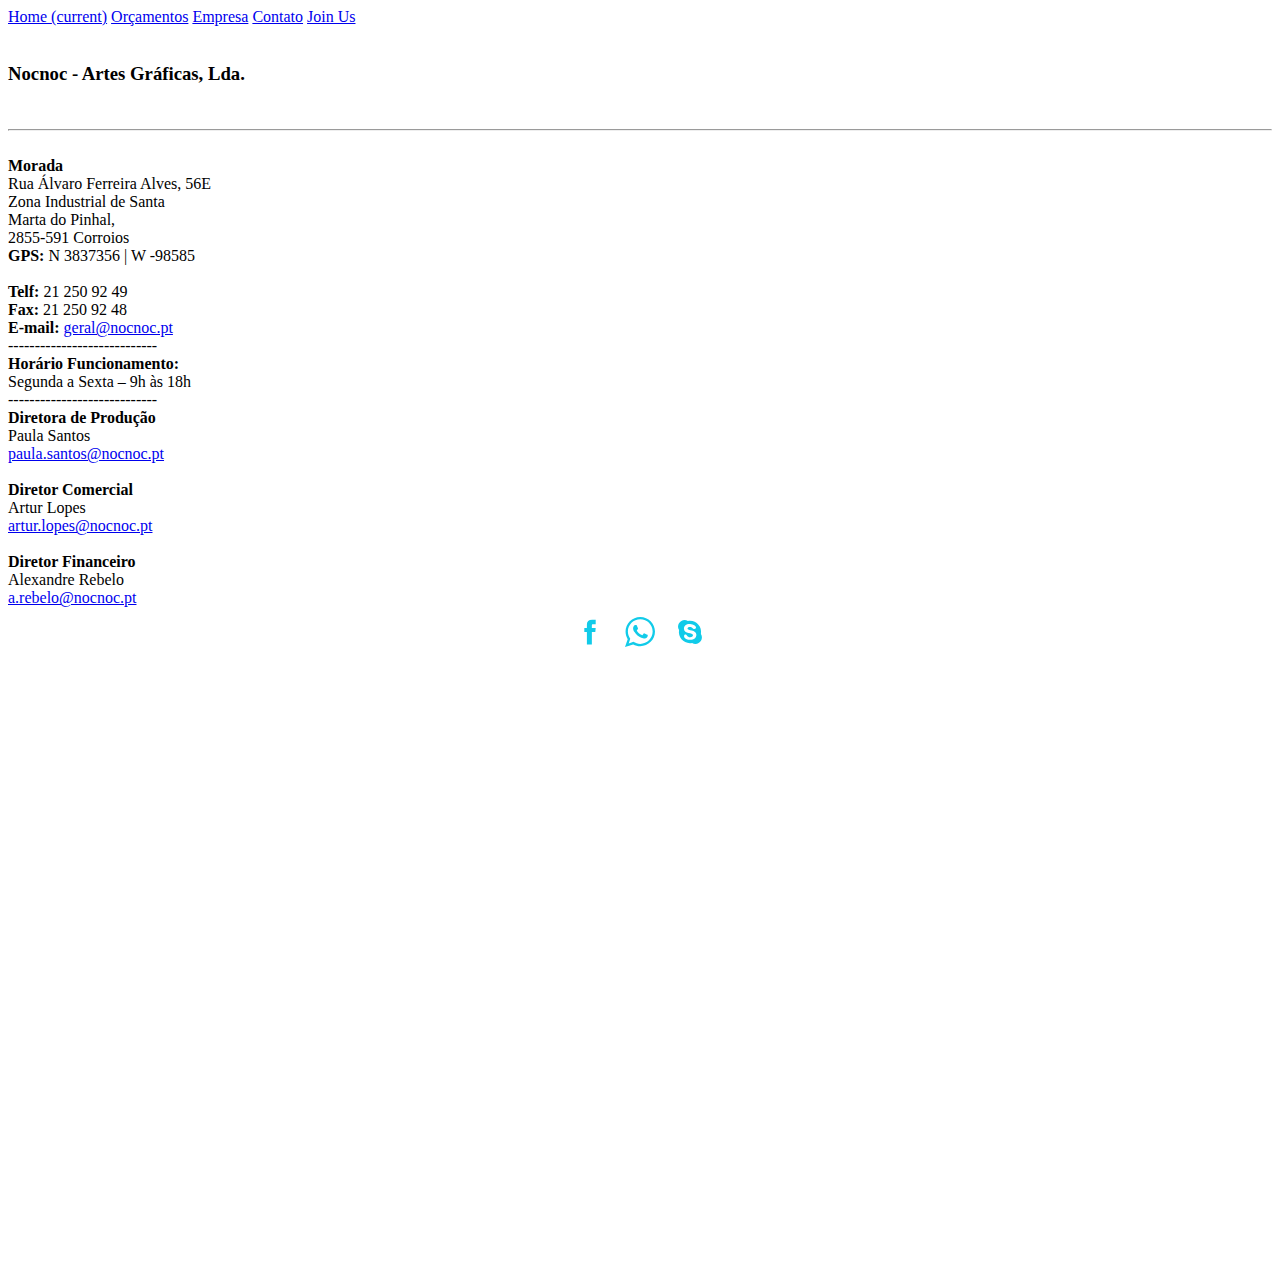
==== contact.html @ 8ac7b690 "II" ====
<!DOCTYPE html>
<html lang="en">
<head>
    <meta charset="utf-8">
    <meta name="viewport" content="width=device-width, initial-scale=1, shrink-to-fit=no">

    <!-- Bootstrap CSS -->
    <link rel="stylesheet" href="https://stackpath.bootstrapcdn.com/bootstrap/4.1.3/css/bootstrap.min.css" integrity="sha384-MCw98/SFnGE8fJT3GXwEOngsV7Zt27NXFoaoApmYm81iuXoPkFOJwJ8ERdknLPMO" crossorigin="anonymous">
    

    <!-- Google Fonts -->
    <link href="https://fonts.googleapis.com/css?family=Viga" rel="stylesheet">
    <title>Contactos</title>
</head>


    <body>
        <nav class="navbar navbar-expand-lg navbar-light">
            <div class="container">
              <a class="navbar-brand" href="#"img="/img/LOGO-NOC-NOC </a>
           
                <button class="navbar-toggler" type="button" data-toggle="collapse" data-target="#navbarNavAltMarkup" aria-controls="navbarNavAltMarkup" aria-expanded="false" aria-label="Toggle navigation">
                <span class="navbar-toggler-icon"></span>
              </button>
              <div class="collapse navbar-collapse" id="navbarNavAltMarkup">
                <div class="navbar-nav ml-auto">
                  <a class="nav-item nav-link active" href="index.html">Home <span class="sr-only">(current)</span></a>
                  <a class="nav-item nav-link" href="mailto:artur.lopes@nocnoc.pt">Orçamentos</a>
                  <a class="nav-item nav-link" href="#">Empresa</a>
                  <a class="nav-item nav-link" href="contact.html">Contato</a>
                  <a class="nav-item nav-link btn btn-primary text-white tombol" href="#">Join Us</a>
                </div>
              </div>
            </div>
          </nav>      
        
        <!-- Row  -->
    <div class="container">
        
        <td id="email" width="350px"valign="top"> <br>
            

                <h3>
                    Nocnoc - Artes Gráficas, Lda. 
                </h3>

                    
               
                <br /> <HR></HR></span><br />
                <strong> Morada </strong> <br />
                Rua Álvaro Ferreira Alves, 56E<br />
                Zona Industrial de Santa <br />Marta do Pinhal,<br />
                2855-591 Corroios<br />
                <strong>GPS:</strong> N 3837356 | W -98585 <br /><br />
                <strong>Telf:</strong> 21 250 92 49<br />
                <strong>Fax:</strong>  21 250 92 48<br />
                <strong>E-mail:</strong> <a class="email" href="mailto:geral@nocnoc.pt">geral@nocnoc.pt</a>
                <br /><span id="traco">----------------------------</span><br />
                
                <strong>Horário Funcionamento:</strong><br />
                Segunda a Sexta &ndash; 9h às 18h</span> <br /><span id="traco">----------------------------</span> <br />
                
                    <td> <TD>

                        <TR>
                            
                            <strong>Diretora de Produção<br /></strong>
                            Paula Santos<a href="mailto:paula.santos@nocnoc.pt"><br /> paula.santos@nocnoc.pt</a><br /><br />
                            <strong>Diretor Comercial<br /></strong>
                            Artur Lopes<a href="mailto:artur.lopes@nocnoc.pt"><br /> artur.lopes@nocnoc.pt</a><br /><br />
                            <strong>Diretor Financeiro<br /></strong>
                            Alexandre Rebelo<a href="mailto:a.rebelo@nocnoc.pt"><br /> a.rebelo@nocnoc.pt</a>
                            
                        </TD>
                        </TR>
                    </td>
                </td>
        
          
    </div>
    <!--REDES SOCIAIS-->
    
<!-- Social Media Icons by NiftyButtons https://niftybuttons.com -->
 
    <div style="display: flex; flex-wrap:wrap; align-items: center; justify-content: center;"><a href="https://www.facebook.com/p/Nocnoc-Artes-Gr%C3%A1ficas-Lda-100063543221436/?_rdr" target="_blank" rel="noopener noreferrer" style="text-decoration:none;border:0;width:36px;height:36px;padding:2px;margin:5px;color:#11CBE9;border-radius:35%;background-color:#ffffff;"><svg class="niftybutton-facebook" style="display:block;fill:currentColor" data-donate="true" data-tag="fac" data-name="Facebook" viewBox="0 0 512 512" preserveAspectRatio="xMidYMid meet"><title>Facebook social icon</title>
    <path d="M211.9 197.4h-36.7v59.9h36.7V433.1h70.5V256.5h49.2l5.2-59.1h-54.4c0 0 0-22.1 0-33.7 0-13.9 2.8-19.5 16.3-19.5 10.9 0 38.2 0 38.2 0V82.9c0 0-40.2 0-48.8 0 -52.5 0-76.1 23.1-76.1 67.3C211.9 188.8 211.9 197.4 211.9 197.4z"></path>

    </svg></a><a href="https://wa.me//+351212509249" target="_blank" rel="noopener noreferrer" style="text-decoration:none;border:0;width:36px;height:36px;padding:2px;margin:5px;color:#11CBE9;border-radius:35%;background-color:#ffffff;"><svg class="niftybutton-whatsapp" style="display:block;fill:currentColor" data-donate="true" data-tag="wha" data-name="WhatsApp" viewBox="0 0 512 512" preserveAspectRatio="xMidYMid meet"><title>WhatsApp social icon</title>
    <path d="M 469.257812 250.492188 C 469.257812 365.242188 375.507812 458.269531 259.839844 458.269531 C 223.132812 458.269531 188.652344 448.878906 158.636719 432.4375 L 42.703125 469.257812 L 80.492188 357.746094 C 61.4375 326.449219 50.460938 289.703125 50.460938 250.476562 C 50.476562 135.726562 144.199219 42.703125 259.867188 42.703125 C 375.523438 42.730469 469.257812 135.742188 469.257812 250.492188 Z M 259.824219 75.832031 C 162.753906 75.832031 83.789062 154.199219 83.789062 250.535156 C 83.789062 288.757812 96.253906 324.140625 117.324219 352.933594 L 95.347656 417.792969 L 162.976562 396.304688 C 190.792969 414.550781 224.078125 425.179688 259.824219 425.179688 C 356.898438 425.179688 435.886719 346.828125 435.886719 250.492188 C 435.917969 154.199219 356.910156 75.832031 259.824219 75.832031 Z M 365.589844 298.355469 C 364.285156 296.253906 360.863281 294.972656 355.742188 292.414062 C 350.636719 289.855469 325.367188 277.546875 320.679688 275.875 C 315.949219 274.164062 312.527344 273.304688 309.105469 278.40625 C 305.726562 283.511719 295.878906 294.972656 292.859375 298.394531 C 289.867188 301.804688 286.878906 302.234375 281.746094 299.71875 C 276.613281 297.128906 260.0625 291.789062 240.449219 274.445312 C 225.191406 260.925781 214.882812 244.273438 211.90625 239.167969 C 208.890625 234.078125 211.601562 231.324219 214.148438 228.792969 C 216.441406 226.5 219.28125 222.839844 221.851562 219.851562 C 224.425781 216.886719 225.273438 214.785156 226.984375 211.378906 C 228.667969 207.972656 227.820312 205.007812 226.554688 202.433594 C 225.273438 199.875 215.023438 174.839844 210.726562 164.644531 C 206.457031 154.460938 202.183594 156.144531 199.179688 156.144531 C 196.191406 156.144531 192.769531 155.726562 189.347656 155.726562 C 185.925781 155.726562 180.363281 156.964844 175.675781 162.070312 C 170.988281 167.175781 157.71875 179.484375 157.71875 204.550781 C 157.71875 229.640625 176.089844 253.832031 178.664062 257.222656 C 181.25 260.605469 214.1875 313.722656 266.363281 334.113281 C 318.5625 354.492188 318.5625 347.691406 327.964844 346.828125 C 337.398438 345.964844 358.34375 334.519531 362.601562 322.640625 C 366.882812 310.707031 366.882812 300.480469 365.589844 298.355469 Z M 365.589844 298.355469"></path>

    </svg></a><a href="https://www.skype.com/pt/" target="_blank" rel="noopener noreferrer" style="text-decoration:none;border:0;width:36px;height:36px;padding:2px;margin:5px;color:#11CBE9;border-radius:35%;background-color:#ffffff;"><svg class="niftybutton-skype" style="display:block;fill:currentColor" data-donate="true" data-tag="sky" data-name="Skype" viewBox="0 0 512 512" preserveAspectRatio="xMidYMid meet"><title>Skype social icon</title>
    <path d="M411.31 283.79c19.18-109.76-76.56-203.72-184.49-183.46-82.28-50.34-176.73 45.6-126.3 127.63-19.61 109.51 76.1 204.68 184.93 183.9 82.44 49.98 176.59-46.09 125.86-128.07zm-149.88 83.27c-44.96 0-90.15-20.47-89.93-55.71.07-10.63 7.97-20.38 18.5-20.38 26.48 0 26.22 39.51 68.37 39.51 29.59 0 39.68-16.2 39.68-27.48 0-40.79-127.83-15.79-127.83-92.49 0-41.53 33.95-70.14 87.34-67.02 50.92 3.01 80.75 25.49 83.64 46.49 1.43 13.73-7.66 24.41-23.45 24.41-23.01 0-25.37-30.83-65.02-30.83-17.9 0-32.99 7.46-32.99 23.66 0 33.85 127.08 14.21 127.08 88.71-.01 42.97-34.24 71.13-85.39 71.13z"></path>
    </svg></a></div>

    <!--MAPA-->

    <div class="container">
      <iframe style="margin-top: 5%;" src="https:///www.google.com/maps/embed?pb=!1m18!1m12!1m3!1d194.81087740890797!2d-9.149323910799517!3d38.626478299229596!2m3!1f0!2f0!3f0!3m2!1i1024!2i768!4f13.1!3m3!1m2!1s0xd1934e6c63697ad%3A0x63976e98bf051985!2sNocnoc%20-%20Telecomunica%C3%A7%C3%B5es%20E%20Artes%20Gr%C3%A1ficas%2C%20Lda!5e0!3m2!1sen!2spt!4v1724237071957!5m2!1sen!2spt"
        width="100%" height="538" frameborder="0" style="border:0" allowfullscreen data-aos="fade-left" data-aos-duration="3000"></iframe>
    </div>
  </div>
</div>
 

    </body>
</html>
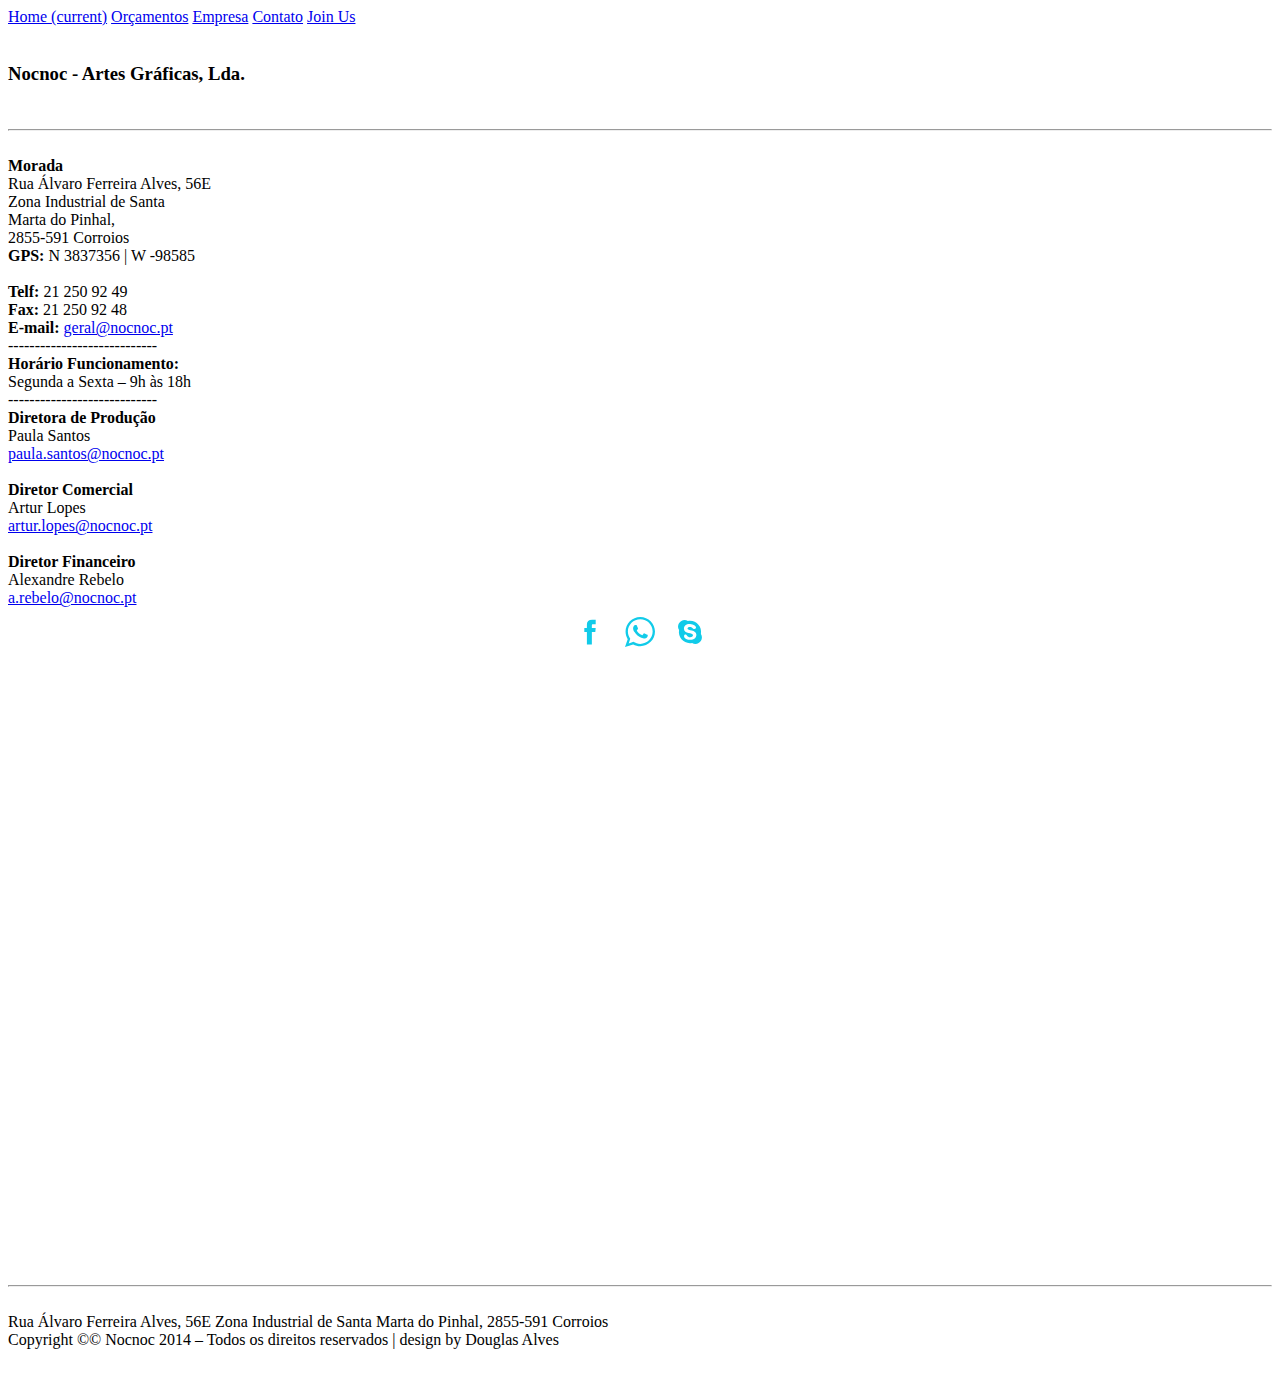
==== commit d8651526: "III" ====
--- a/contact.html
+++ b/contact.html
@@ -1,5 +1,5 @@
-<!DOCTYPE html>
 <html lang="en">
+  <!DOCTYPE html>
 <head>
     <meta charset="utf-8">
     <meta name="viewport" content="width=device-width, initial-scale=1, shrink-to-fit=no">
@@ -100,7 +100,22 @@
     </div>
   </div>
 </div>
- 
+<multiline>
+ <br>
+ <hr>
+ <br>
+  <div class="row justify-content-center">Rua Álvaro Ferreira Alves, 56E
+    Zona Industrial de Santa
+    Marta do Pinhal,
+    2855-591 Corroios <br>Copyright ©© Nocnoc 2014 – Todos os direitos reservados | design by Douglas Alves 
+    <br>
+    <br>
+    <td class="separator" style="border-bottom:1px solid #ffa600;"></td>
 
+  
+  </div>
+  <p>
+  </multiline>
+  
     </body>
 </html>
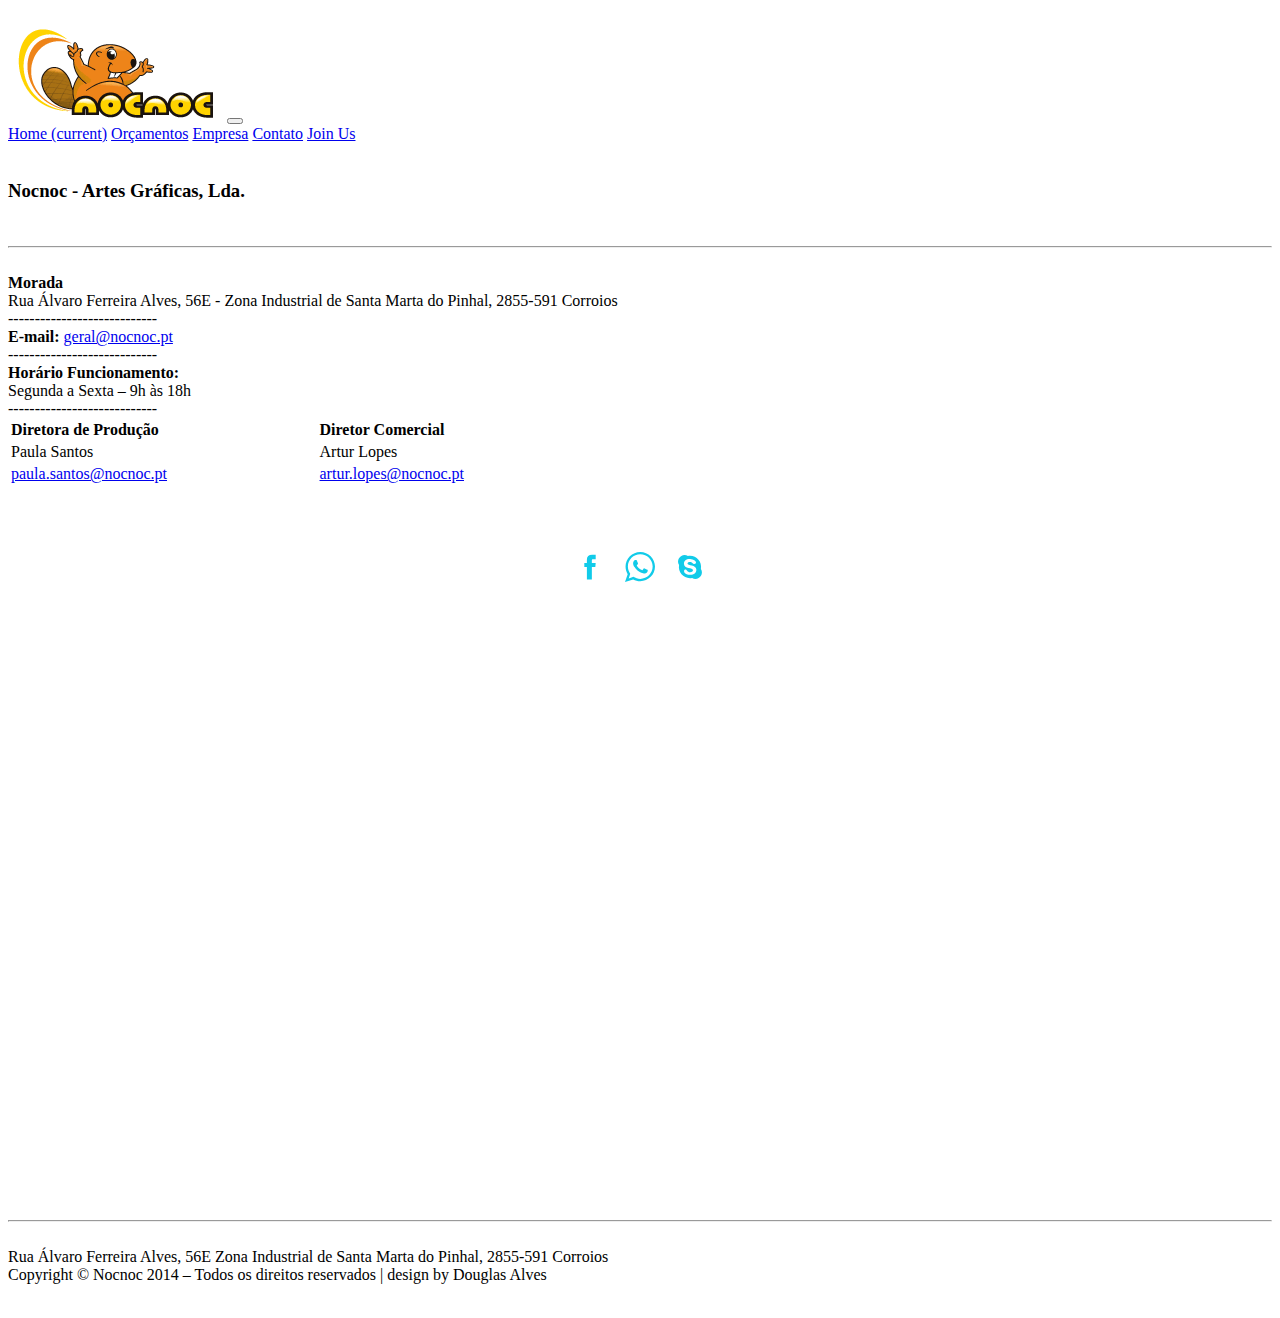
==== commit a0646bf4: "III" ====
--- a/contact.html
+++ b/contact.html
@@ -17,9 +17,8 @@
     <body>
         <nav class="navbar navbar-expand-lg navbar-light">
             <div class="container">
-              <a class="navbar-brand" href="#"img="/img/LOGO-NOC-NOC </a>
-           
-                <button class="navbar-toggler" type="button" data-toggle="collapse" data-target="#navbarNavAltMarkup" aria-controls="navbarNavAltMarkup" aria-expanded="false" aria-label="Toggle navigation">
+              <a class="navbar-brand" href="index.html"><img src="img/LOGO-NOC-NOC.png" alt="Logo"></a>
+              <button class="navbar-toggler" type="button" data-toggle="collapse" data-target="#navbarNavAltMarkup" aria-controls="navbarNavAltMarkup" aria-expanded="false" aria-label="Toggle navigation">
                 <span class="navbar-toggler-icon"></span>
               </button>
               <div class="collapse navbar-collapse" id="navbarNavAltMarkup">
@@ -48,14 +47,13 @@
                
                 <br /> <HR></HR></span><br />
                 <strong> Morada </strong> <br />
-                Rua Álvaro Ferreira Alves, 56E<br />
-                Zona Industrial de Santa <br />Marta do Pinhal,<br />
-                2855-591 Corroios<br />
-                <strong>GPS:</strong> N 3837356 | W -98585 <br /><br />
-                <strong>Telf:</strong> 21 250 92 49<br />
-                <strong>Fax:</strong>  21 250 92 48<br />
+                Rua Álvaro Ferreira Alves, 56E - Zona Industrial de Santa Marta do Pinhal, 2855-591 Corroios<br />
+                
+                <span id="traco">----------------------------</span><br />
+
                 <strong>E-mail:</strong> <a class="email" href="mailto:geral@nocnoc.pt">geral@nocnoc.pt</a>
                 <br /><span id="traco">----------------------------</span><br />
+                
                 
                 <strong>Horário Funcionamento:</strong><br />
                 Segunda a Sexta &ndash; 9h às 18h</span> <br /><span id="traco">----------------------------</span> <br />
@@ -64,29 +62,52 @@
 
                         <TR>
                             
-                            <strong>Diretora de Produção<br /></strong>
-                            Paula Santos<a href="mailto:paula.santos@nocnoc.pt"><br /> paula.santos@nocnoc.pt</a><br /><br />
-                            <strong>Diretor Comercial<br /></strong>
-                            Artur Lopes<a href="mailto:artur.lopes@nocnoc.pt"><br /> artur.lopes@nocnoc.pt</a><br /><br />
-                            <strong>Diretor Financeiro<br /></strong>
-                            Alexandre Rebelo<a href="mailto:a.rebelo@nocnoc.pt"><br /> a.rebelo@nocnoc.pt</a>
+                            
                             
                         </TD>
                         </TR>
                     </td>
                 </td>
-        
-          
-    </div>
-    <!--REDES SOCIAIS-->
-    
-<!-- Social Media Icons by NiftyButtons https://niftybuttons.com -->
- 
-    <div style="display: flex; flex-wrap:wrap; align-items: center; justify-content: center;"><a href="https://www.facebook.com/p/Nocnoc-Artes-Gr%C3%A1ficas-Lda-100063543221436/?_rdr" target="_blank" rel="noopener noreferrer" style="text-decoration:none;border:0;width:36px;height:36px;padding:2px;margin:5px;color:#11CBE9;border-radius:35%;background-color:#ffffff;"><svg class="niftybutton-facebook" style="display:block;fill:currentColor" data-donate="true" data-tag="fac" data-name="Facebook" viewBox="0 0 512 512" preserveAspectRatio="xMidYMid meet"><title>Facebook social icon</title>
-    <path d="M211.9 197.4h-36.7v59.9h36.7V433.1h70.5V256.5h49.2l5.2-59.1h-54.4c0 0 0-22.1 0-33.7 0-13.9 2.8-19.5 16.3-19.5 10.9 0 38.2 0 38.2 0V82.9c0 0-40.2 0-48.8 0 -52.5 0-76.1 23.1-76.1 67.3C211.9 188.8 211.9 197.4 211.9 197.4z"></path>
+                <!--EQUIPE-->
+                <table>
+                  <tr class="">
+                      <td><strong>Diretora de Produção</strong></td> <td></td>
+                      <td> <strong> Diretor Comercial</strong></td><td></td>
+                      <td></td>
+                  </tr>
+                 
+                  
+                  <tr class="">
+                      <td>Paula Santos</td><td></td>
+                      <td>Artur Lopes</td><td></td>
+                      <td></td>
+                  </tr>
+                  <tr class="">
+                    <td><a href="mailto:paula.santos@nocnoc.pt">paula.santos@nocnoc.pt</a></td> <td></td>
+                    <td><a href="mailto:artur.lopes@nocnoc.pt"> artur.lopes@nocnoc.pt</a></td><td></td>
+                    <td></td>
+                </tr>
+                  
 
-    </svg></a><a href="https://wa.me//+351212509249" target="_blank" rel="noopener noreferrer" style="text-decoration:none;border:0;width:36px;height:36px;padding:2px;margin:5px;color:#11CBE9;border-radius:35%;background-color:#ffffff;"><svg class="niftybutton-whatsapp" style="display:block;fill:currentColor" data-donate="true" data-tag="wha" data-name="WhatsApp" viewBox="0 0 512 512" preserveAspectRatio="xMidYMid meet"><title>WhatsApp social icon</title>
-    <path d="M 469.257812 250.492188 C 469.257812 365.242188 375.507812 458.269531 259.839844 458.269531 C 223.132812 458.269531 188.652344 448.878906 158.636719 432.4375 L 42.703125 469.257812 L 80.492188 357.746094 C 61.4375 326.449219 50.460938 289.703125 50.460938 250.476562 C 50.476562 135.726562 144.199219 42.703125 259.867188 42.703125 C 375.523438 42.730469 469.257812 135.742188 469.257812 250.492188 Z M 259.824219 75.832031 C 162.753906 75.832031 83.789062 154.199219 83.789062 250.535156 C 83.789062 288.757812 96.253906 324.140625 117.324219 352.933594 L 95.347656 417.792969 L 162.976562 396.304688 C 190.792969 414.550781 224.078125 425.179688 259.824219 425.179688 C 356.898438 425.179688 435.886719 346.828125 435.886719 250.492188 C 435.917969 154.199219 356.910156 75.832031 259.824219 75.832031 Z M 365.589844 298.355469 C 364.285156 296.253906 360.863281 294.972656 355.742188 292.414062 C 350.636719 289.855469 325.367188 277.546875 320.679688 275.875 C 315.949219 274.164062 312.527344 273.304688 309.105469 278.40625 C 305.726562 283.511719 295.878906 294.972656 292.859375 298.394531 C 289.867188 301.804688 286.878906 302.234375 281.746094 299.71875 C 276.613281 297.128906 260.0625 291.789062 240.449219 274.445312 C 225.191406 260.925781 214.882812 244.273438 211.90625 239.167969 C 208.890625 234.078125 211.601562 231.324219 214.148438 228.792969 C 216.441406 226.5 219.28125 222.839844 221.851562 219.851562 C 224.425781 216.886719 225.273438 214.785156 226.984375 211.378906 C 228.667969 207.972656 227.820312 205.007812 226.554688 202.433594 C 225.273438 199.875 215.023438 174.839844 210.726562 164.644531 C 206.457031 154.460938 202.183594 156.144531 199.179688 156.144531 C 196.191406 156.144531 192.769531 155.726562 189.347656 155.726562 C 185.925781 155.726562 180.363281 156.964844 175.675781 162.070312 C 170.988281 167.175781 157.71875 179.484375 157.71875 204.550781 C 157.71875 229.640625 176.089844 253.832031 178.664062 257.222656 C 181.25 260.605469 214.1875 313.722656 266.363281 334.113281 C 318.5625 354.492188 318.5625 347.691406 327.964844 346.828125 C 337.398438 345.964844 358.34375 334.519531 362.601562 322.640625 C 366.882812 310.707031 366.882812 300.480469 365.589844 298.355469 Z M 365.589844 298.355469"></path>
+                <tr class="">
+                      <td>
+                      <td><a ><br /> <p style="color: #ffffff;">artur.lopes@nocnoc.pt</p></a>
+                      <td></td>
+                    </div>
+                </tr>
+              </table>
+              
+                
+              </div>
+              <!--REDES SOCIAIS-->
+              
+              <!-- Social Media Icons by NiftyButtons https://niftybuttons.com -->
+              
+              <div style="display: flex; flex-wrap:wrap; align-items: center; justify-content: center;"><a href="https://www.facebook.com/p/Nocnoc-Artes-Gr%C3%A1ficas-Lda-100063543221436/?_rdr" target="_blank" rel="noopener noreferrer" style="text-decoration:none;border:0;width:36px;height:36px;padding:2px;margin:5px;color:#11CBE9;border-radius:35%;background-color:#ffffff;"><svg class="niftybutton-facebook" style="display:block;fill:currentColor" data-donate="true" data-tag="fac" data-name="Facebook" viewBox="0 0 512 512" preserveAspectRatio="xMidYMid meet"><title>Facebook social icon</title>
+                <path d="M211.9 197.4h-36.7v59.9h36.7V433.1h70.5V256.5h49.2l5.2-59.1h-54.4c0 0 0-22.1 0-33.7 0-13.9 2.8-19.5 16.3-19.5 10.9 0 38.2 0 38.2 0V82.9c0 0-40.2 0-48.8 0 -52.5 0-76.1 23.1-76.1 67.3C211.9 188.8 211.9 197.4 211.9 197.4z"></path>
+                
+              </svg></a><a href="https://wa.me//+351212509249" target="_blank" rel="noopener noreferrer" style="text-decoration:none;border:0;width:36px;height:36px;padding:2px;margin:5px;color:#11CBE9;border-radius:35%;background-color:#ffffff;"><svg class="niftybutton-whatsapp" style="display:block;fill:currentColor" data-donate="true" data-tag="wha" data-name="WhatsApp" viewBox="0 0 512 512" preserveAspectRatio="xMidYMid meet"><title>WhatsApp social icon</title>
+                <path d="M 469.257812 250.492188 C 469.257812 365.242188 375.507812 458.269531 259.839844 458.269531 C 223.132812 458.269531 188.652344 448.878906 158.636719 432.4375 L 42.703125 469.257812 L 80.492188 357.746094 C 61.4375 326.449219 50.460938 289.703125 50.460938 250.476562 C 50.476562 135.726562 144.199219 42.703125 259.867188 42.703125 C 375.523438 42.730469 469.257812 135.742188 469.257812 250.492188 Z M 259.824219 75.832031 C 162.753906 75.832031 83.789062 154.199219 83.789062 250.535156 C 83.789062 288.757812 96.253906 324.140625 117.324219 352.933594 L 95.347656 417.792969 L 162.976562 396.304688 C 190.792969 414.550781 224.078125 425.179688 259.824219 425.179688 C 356.898438 425.179688 435.886719 346.828125 435.886719 250.492188 C 435.917969 154.199219 356.910156 75.832031 259.824219 75.832031 Z M 365.589844 298.355469 C 364.285156 296.253906 360.863281 294.972656 355.742188 292.414062 C 350.636719 289.855469 325.367188 277.546875 320.679688 275.875 C 315.949219 274.164062 312.527344 273.304688 309.105469 278.40625 C 305.726562 283.511719 295.878906 294.972656 292.859375 298.394531 C 289.867188 301.804688 286.878906 302.234375 281.746094 299.71875 C 276.613281 297.128906 260.0625 291.789062 240.449219 274.445312 C 225.191406 260.925781 214.882812 244.273438 211.90625 239.167969 C 208.890625 234.078125 211.601562 231.324219 214.148438 228.792969 C 216.441406 226.5 219.28125 222.839844 221.851562 219.851562 C 224.425781 216.886719 225.273438 214.785156 226.984375 211.378906 C 228.667969 207.972656 227.820312 205.007812 226.554688 202.433594 C 225.273438 199.875 215.023438 174.839844 210.726562 164.644531 C 206.457031 154.460938 202.183594 156.144531 199.179688 156.144531 C 196.191406 156.144531 192.769531 155.726562 189.347656 155.726562 C 185.925781 155.726562 180.363281 156.964844 175.675781 162.070312 C 170.988281 167.175781 157.71875 179.484375 157.71875 204.550781 C 157.71875 229.640625 176.089844 253.832031 178.664062 257.222656 C 181.25 260.605469 214.1875 313.722656 266.363281 334.113281 C 318.5625 354.492188 318.5625 347.691406 327.964844 346.828125 C 337.398438 345.964844 358.34375 334.519531 362.601562 322.640625 C 366.882812 310.707031 366.882812 300.480469 365.589844 298.355469 Z M 365.589844 298.355469"></path>
 
     </svg></a><a href="https://www.skype.com/pt/" target="_blank" rel="noopener noreferrer" style="text-decoration:none;border:0;width:36px;height:36px;padding:2px;margin:5px;color:#11CBE9;border-radius:35%;background-color:#ffffff;"><svg class="niftybutton-skype" style="display:block;fill:currentColor" data-donate="true" data-tag="sky" data-name="Skype" viewBox="0 0 512 512" preserveAspectRatio="xMidYMid meet"><title>Skype social icon</title>
     <path d="M411.31 283.79c19.18-109.76-76.56-203.72-184.49-183.46-82.28-50.34-176.73 45.6-126.3 127.63-19.61 109.51 76.1 204.68 184.93 183.9 82.44 49.98 176.59-46.09 125.86-128.07zm-149.88 83.27c-44.96 0-90.15-20.47-89.93-55.71.07-10.63 7.97-20.38 18.5-20.38 26.48 0 26.22 39.51 68.37 39.51 29.59 0 39.68-16.2 39.68-27.48 0-40.79-127.83-15.79-127.83-92.49 0-41.53 33.95-70.14 87.34-67.02 50.92 3.01 80.75 25.49 83.64 46.49 1.43 13.73-7.66 24.41-23.45 24.41-23.01 0-25.37-30.83-65.02-30.83-17.9 0-32.99 7.46-32.99 23.66 0 33.85 127.08 14.21 127.08 88.71-.01 42.97-34.24 71.13-85.39 71.13z"></path>
@@ -104,13 +125,13 @@
  <br>
  <hr>
  <br>
-  <div class="row justify-content-center">Rua Álvaro Ferreira Alves, 56E
-    Zona Industrial de Santa
-    Marta do Pinhal,
-    2855-591 Corroios <br>Copyright ©© Nocnoc 2014 – Todos os direitos reservados | design by Douglas Alves 
+  <div class="container">
+    Rua Álvaro Ferreira Alves, 56E
+    Zona Industrial de Santa Marta do Pinhal,
+    2855-591 Corroios <br>Copyright © Nocnoc 2014 – Todos os direitos reservados | design by Douglas Alves 
     <br>
     <br>
-    <td class="separator" style="border-bottom:1px solid #ffa600;"></td>
+    
 
   
   </div>
